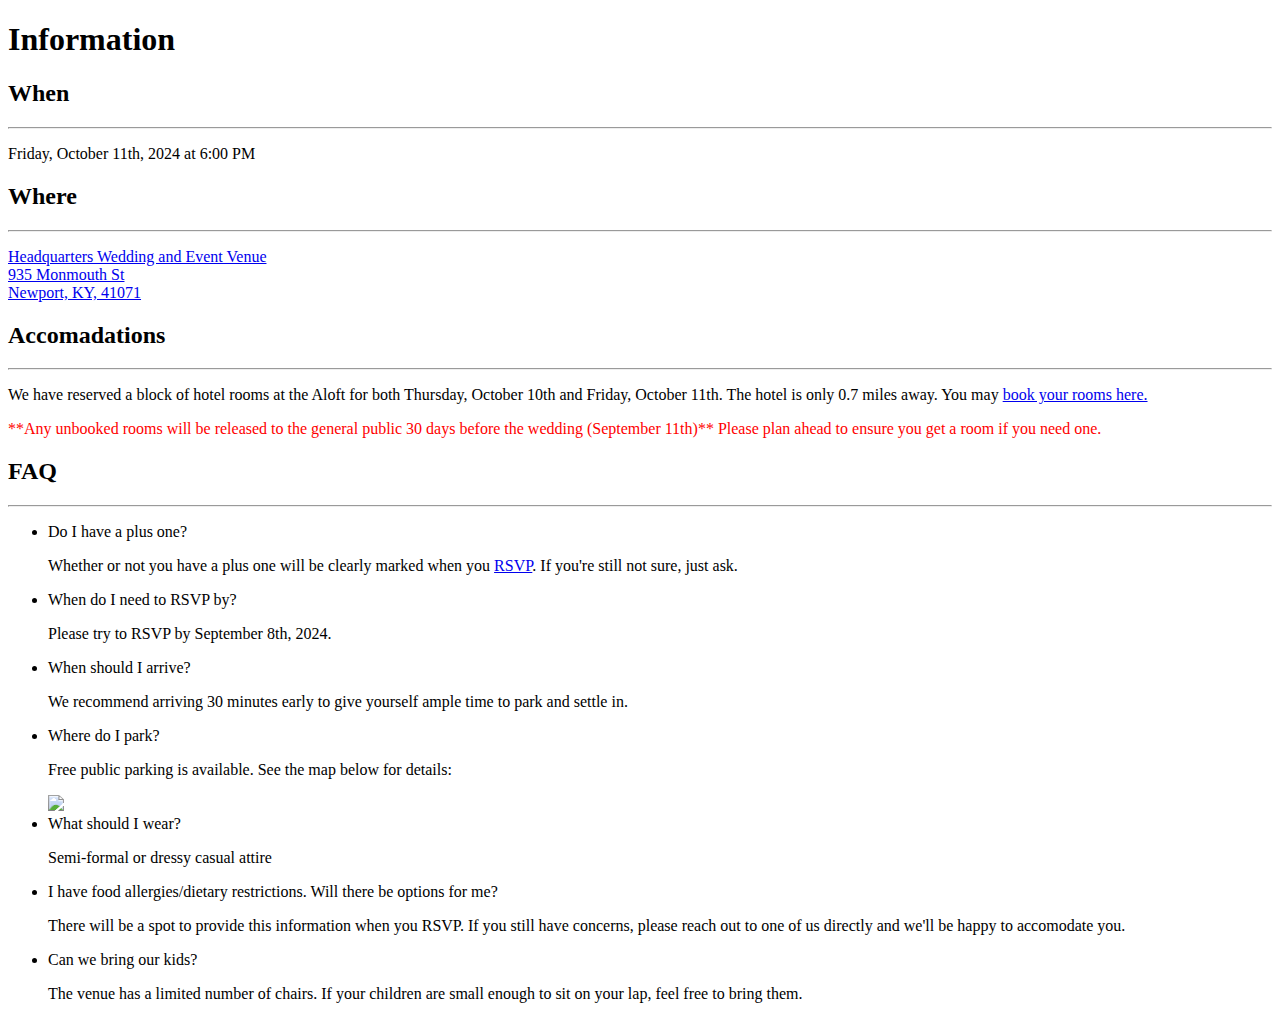
==== static/templates/information.html @ 2f2d8ce4 "travel -> information, conditionally display plus one name prompt" ====
<!DOCTYPE html>

<head>
  <title>Information</title>
  <link rel="stylesheet" type="text/css" href="/css/shared.css" />
  <script src="/assets/htmx.min.js"></script>
</head>
<body>
  <h1 class="page-title">Information</h1>
  <div>
    <h2 class="information-header" style="margin-top: 0">When</h2>
    <hr />
    <p class="information-text">Friday, October 11th, 2024 at 6:00 PM</p>
    <h2 class="information-header">Where</h2>
    <hr />
    <p class="information-text">
      <a
        target="_blank"
        href="http://maps.apple.com/?q=Headquarter+Historic+Event+Venue%26daddr=935+Monmouth+Street%2C+Newport%2C+KY%2C+41071"
        >Headquarters Wedding and Event Venue<br />
        935 Monmouth St<br />
        Newport, KY, 41071</a
      >
    </p>
    <h2 class="information-header">Accomadations</h2>
    <hr />
    <p class="information-text">
      We have reserved a block of hotel rooms at the Aloft for both Thursday,
      October 10th and Friday, October 11th. The hotel is only 0.7 miles away.
      You may
      <a
        target="_blank"
        href="https://www.marriott.com/events/start.mi?id=1704723903596&key=GRP"
        >book your rooms here.
      </a>
    </p>

    <p class="information-text" style="color: red">
      **Any unbooked rooms will be released to the general public 30 days before
      the wedding (September 11th)** Please plan ahead to ensure you get a room
      if you need one.
    </p>
    <a
      href="http://maps.apple.com/?saddr=Aloft+Newport+on+the+Levee,201+3rd+street+newport+ky+41071&daddr=Headquarters+Wedding+and+Event+Venue,935+monmouth+strett+newport+ky+41071"
    >
    </a>
    <h2 class="information-header">FAQ</h2>
    <hr />
    <ul class="faq-list">
      <li>Do I have a plus one?</li>
      <div class="faq-response">
        <p>
          Whether or not you have a plus one will be clearly marked when you
          <a href="/rsvp">RSVP</a>. If you're still not sure, just ask.
        </p>
      </div>

      <li>When do I need to RSVP by?</li>
      <div class="faq-response">
        <p>
          Please try to RSVP by September 8th, 2024.
        </p>
      </div>

      <li>When should I arrive?</li>
      <div class="faq-response">
        <p>
          We recommend arriving 30 minutes early to give yourself ample time
          to park and settle in.
        </p>
      </div>

      <li>Where do I park?</li>
      <div class="faq-response">
        <p>Free public parking is available. See the map below for details:</p>
        <img src="/assets/map.jpg" id="parking-map" />
      </div>

      <li>What should I wear?</li>
      <div class="faq-response">
        <p>Semi-formal or dressy casual attire</p>
      </div>

      <li>
        I have food allergies/dietary restrictions. Will there be options for
        me?
      </li>
      <div class="faq-response">
        <p>
          There will be a spot to provide this information when you RSVP. If you still have concerns, please reach out to one 
          of us directly and we'll be happy to accomodate you.
        </p>
      </div>

      <li>Can we bring our kids?</li>
      <div class="faq-response">
        <p>
          The venue has a limited number of chairs. If your children are small
          enough to sit on your lap, feel free to bring them.
        </p>
      </div>
    </ul>
  </div>
</body>
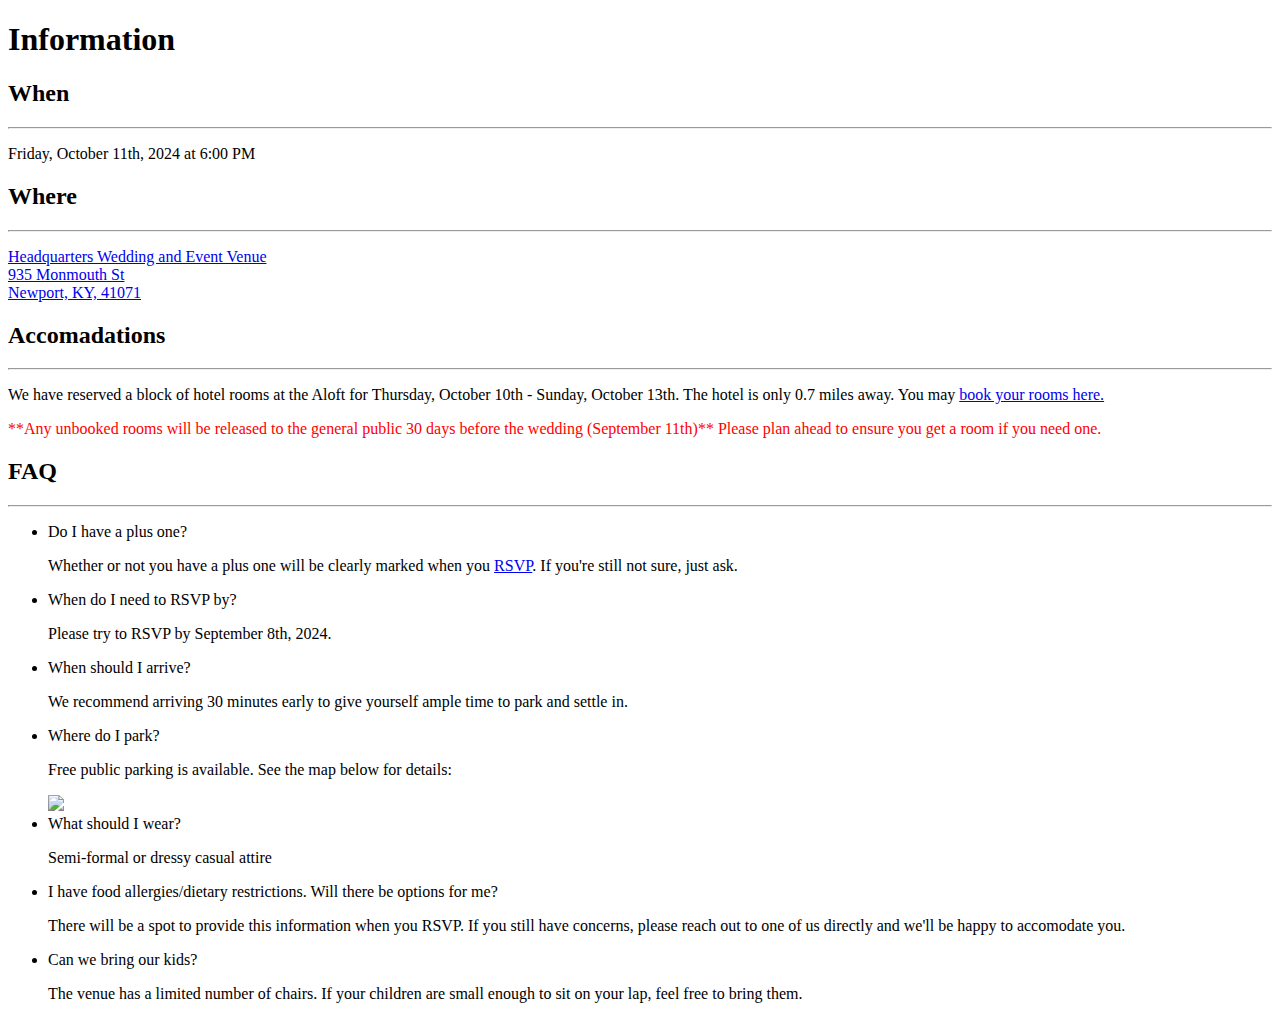
==== commit b7960d3b: "new room block dates" ====
--- a/static/templates/information.html
+++ b/static/templates/information.html
@@ -25,8 +25,8 @@
     <h2 class="information-header">Accomadations</h2>
     <hr />
     <p class="information-text">
-      We have reserved a block of hotel rooms at the Aloft for both Thursday,
-      October 10th and Friday, October 11th. The hotel is only 0.7 miles away.
+      We have reserved a block of hotel rooms at the Aloft for Thursday,
+      October 10th - Sunday, October 13th. The hotel is only 0.7 miles away.
       You may
       <a
         target="_blank"
